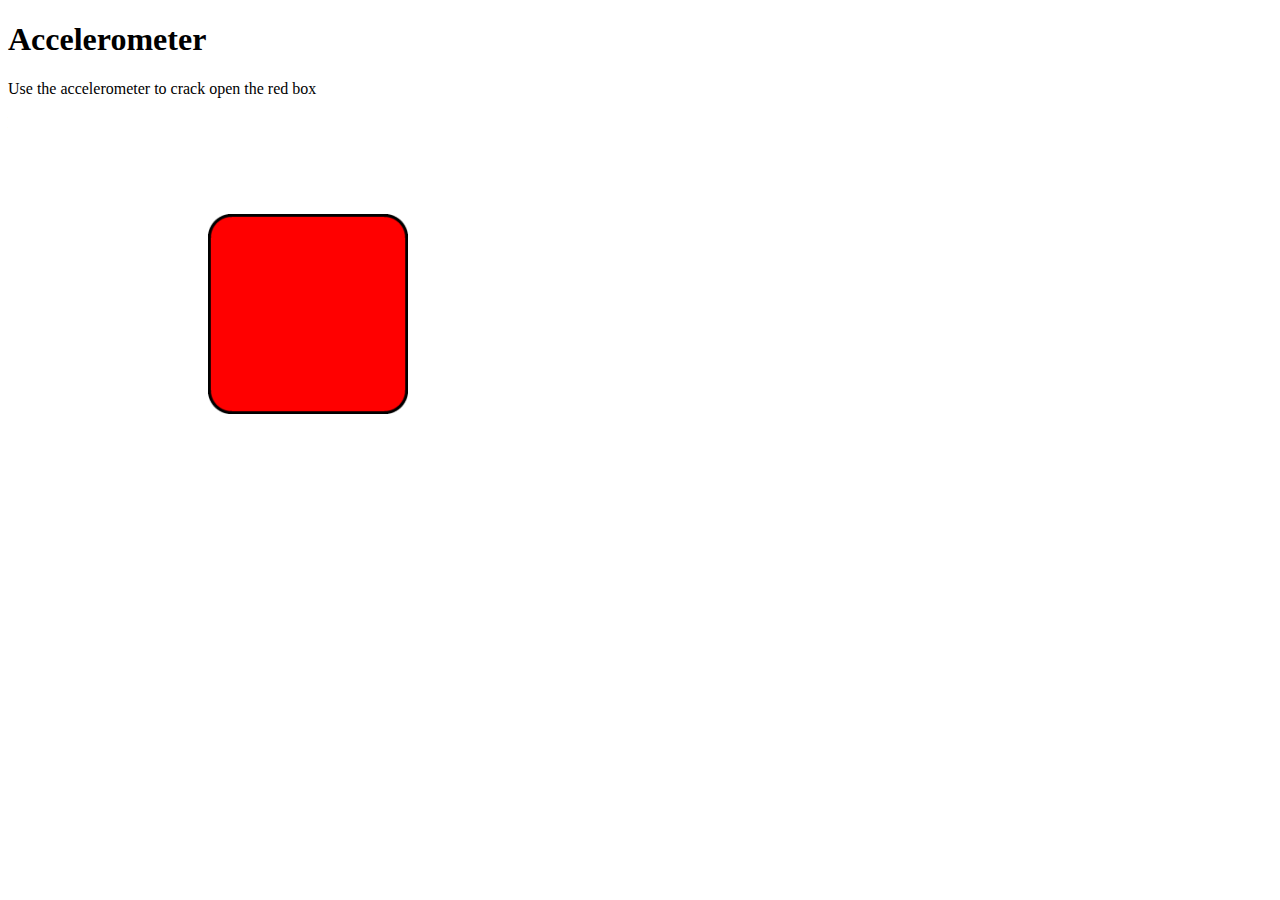
==== final/index.html @ 445621b0 "Add files via upload" ====
<!doctype html>
<html>

<head>
    <meta charset="utf-8">
    <link rel="stylesheet" href="style.css">
    <title>Final Presentation</title>
</head>

<body>
    <h1>Accelerometer</h1>
       <p>Use the accelerometer to crack open the red box</p>
    <script src="p5.min.js"></script>
    <script src="p5.serialport.js"></script>
    <script src="sketch.js"></script>
</body>

</html>
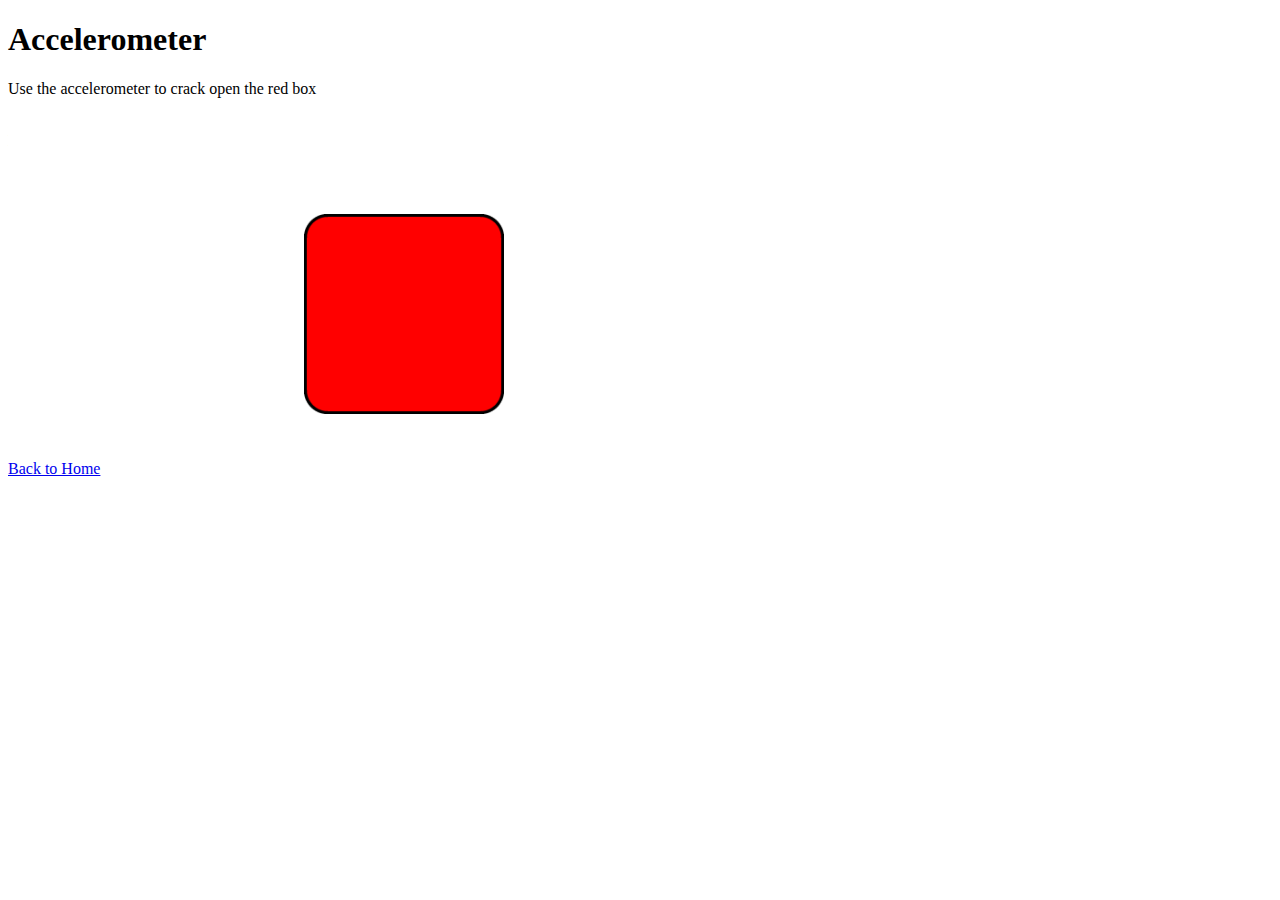
==== commit e952f8e9: "Add files via upload" ====
--- a/final/index.html
+++ b/final/index.html
@@ -13,6 +13,7 @@
     <script src="p5.min.js"></script>
     <script src="p5.serialport.js"></script>
     <script src="sketch.js"></script>
+    <a href="../index.html">Back to Home</a>
 </body>
 
 </html>
